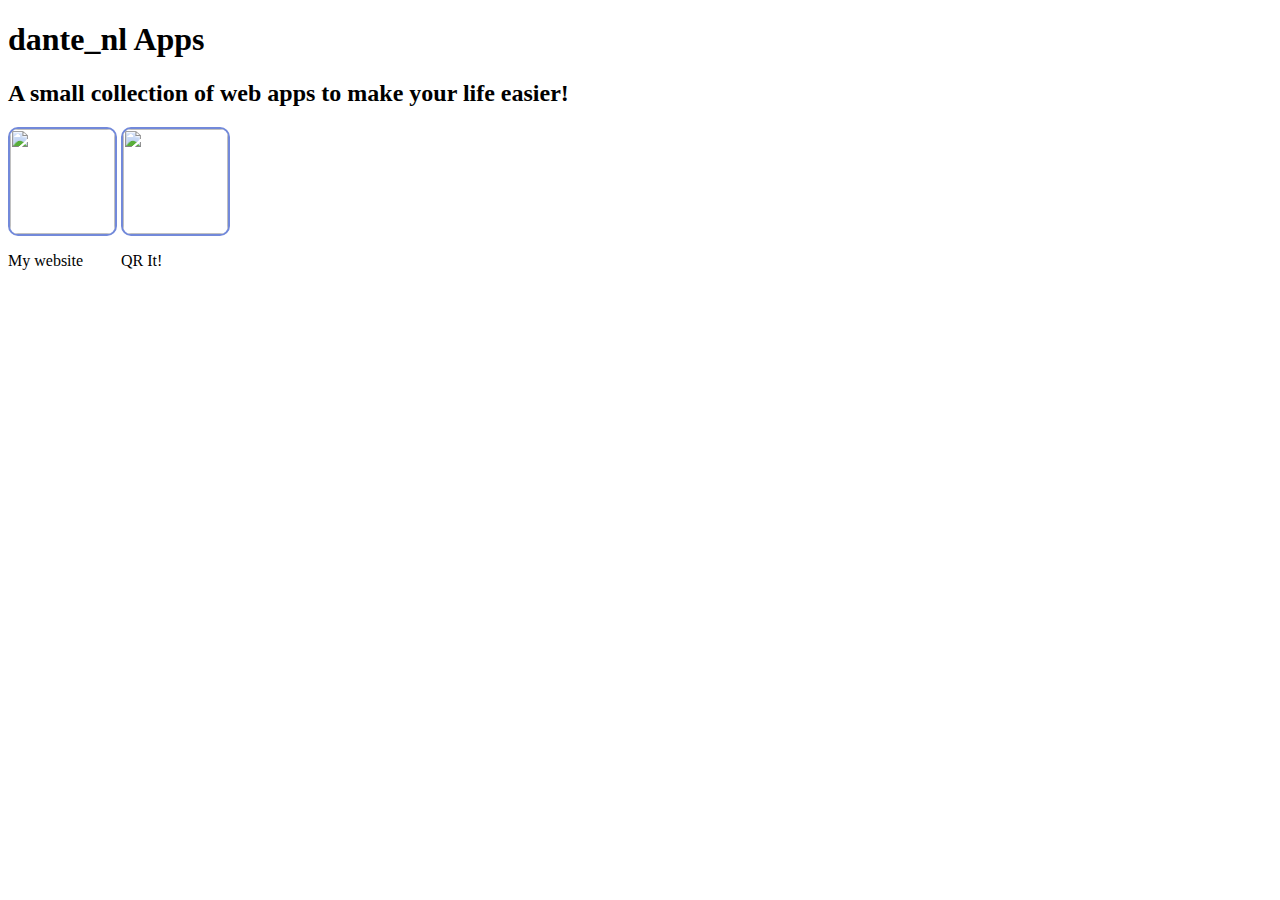
==== index.html @ d95775f7 "Create index.html" ====
<!DOCTYPE html>
<html>

<head>
	<title>dante_nl Apps</title>
	<link rel="apple-touch-icon" sizes="180x180" href="https://dantenl.tk/apple-touch-icon.png">
	<link rel="icon" type="image/png" sizes="32x32" href="https://dantenl.tk/favicon-32x32.png">
	<link rel="icon" type="image/png" sizes="16x16" href="https://dantenl.tk/favicon-16x16.png">
	<meta name="viewport" content="width=device-width, initial-scale=1.0">
	<meta property="og:title" content="dante_nl" />
	<meta property="og:type" content="website" />
	<meta property="og:url" content="https://dante-nl.netlify.app/" />
	<meta property="og:image" content="https://dante-nl.netlify.app/wumpus.png" />
	<meta property="og:description" content="Hub for web apps I make" />
	<meta property="theme-color" content="#7289DA" />
	<link rel="stylesheet" href="https://dante-nl.netlify.app/style.css" />
	<style>
		.app {
				display: inline-grid;
		}

		.app img {
			width: 95px;
			height: 95px;
			border-radius: 10px;
			width: 105px;
			height: 105px;
			display: block;
			border: 2px solid #7289da;
		}
	</style>
</head>

<body>
	<h1>dante_nl Apps</h1>
	<h2>A small collection of web apps to make your life easier!</h2>
<div class="app"><a href="https://dantenl.tk"><img src="https://dantenl.tk/dante_nl.png"></a><p>My website</p></div>
<div class="app"><a href="https://apps.dantenl.tk/qrit/"><img src="https://apps.dantenl.tk/qrit/i/QR%20it.jpg"></a><p>QR It!</p></div>
</body>

</html>
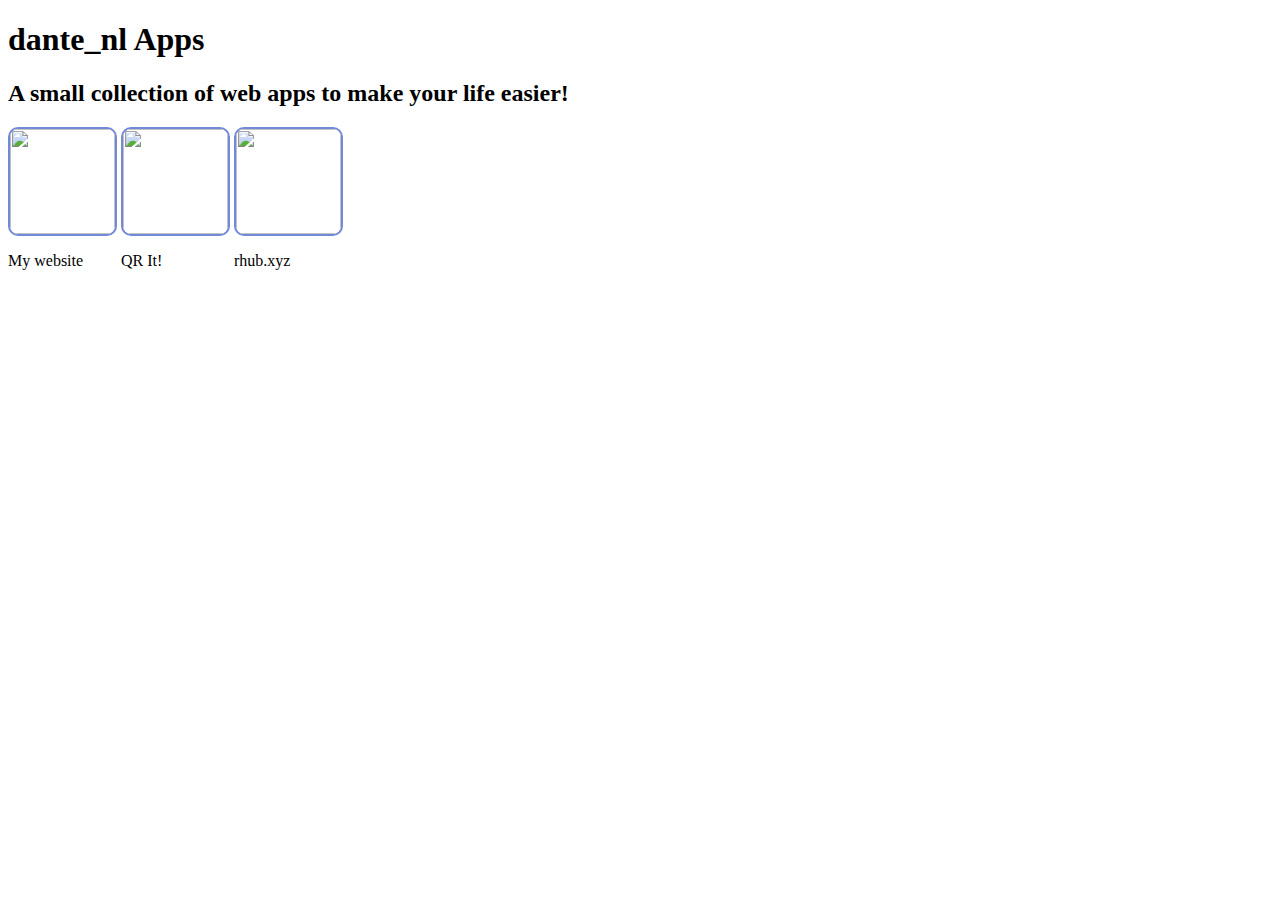
==== commit 35f99def: "Update index.html" ====
--- a/index.html
+++ b/index.html
@@ -34,8 +34,10 @@
 <body>
 	<h1>dante_nl Apps</h1>
 	<h2>A small collection of web apps to make your life easier!</h2>
-<div class="app"><a href="https://dantenl.tk"><img src="https://dantenl.tk/dante_nl.png"></a><p>My website</p></div>
+<div class="app"><a href="https://dantenl.tk"><img src="https://dantenl.tk/goodwumpus.png"></a><p>My website</p></div>
 <div class="app"><a href="https://apps.dantenl.tk/qrit/"><img src="https://apps.dantenl.tk/qrit/i/QR%20it.jpg"></a><p>QR It!</p></div>
+<div class="app"><a href="https://rhub.xyz"><img src="https://rhub.xyz/i/rhub-tk.PNG"></a><p>rhub.xyz</p>
+</div>
 </body>
 
 </html>
